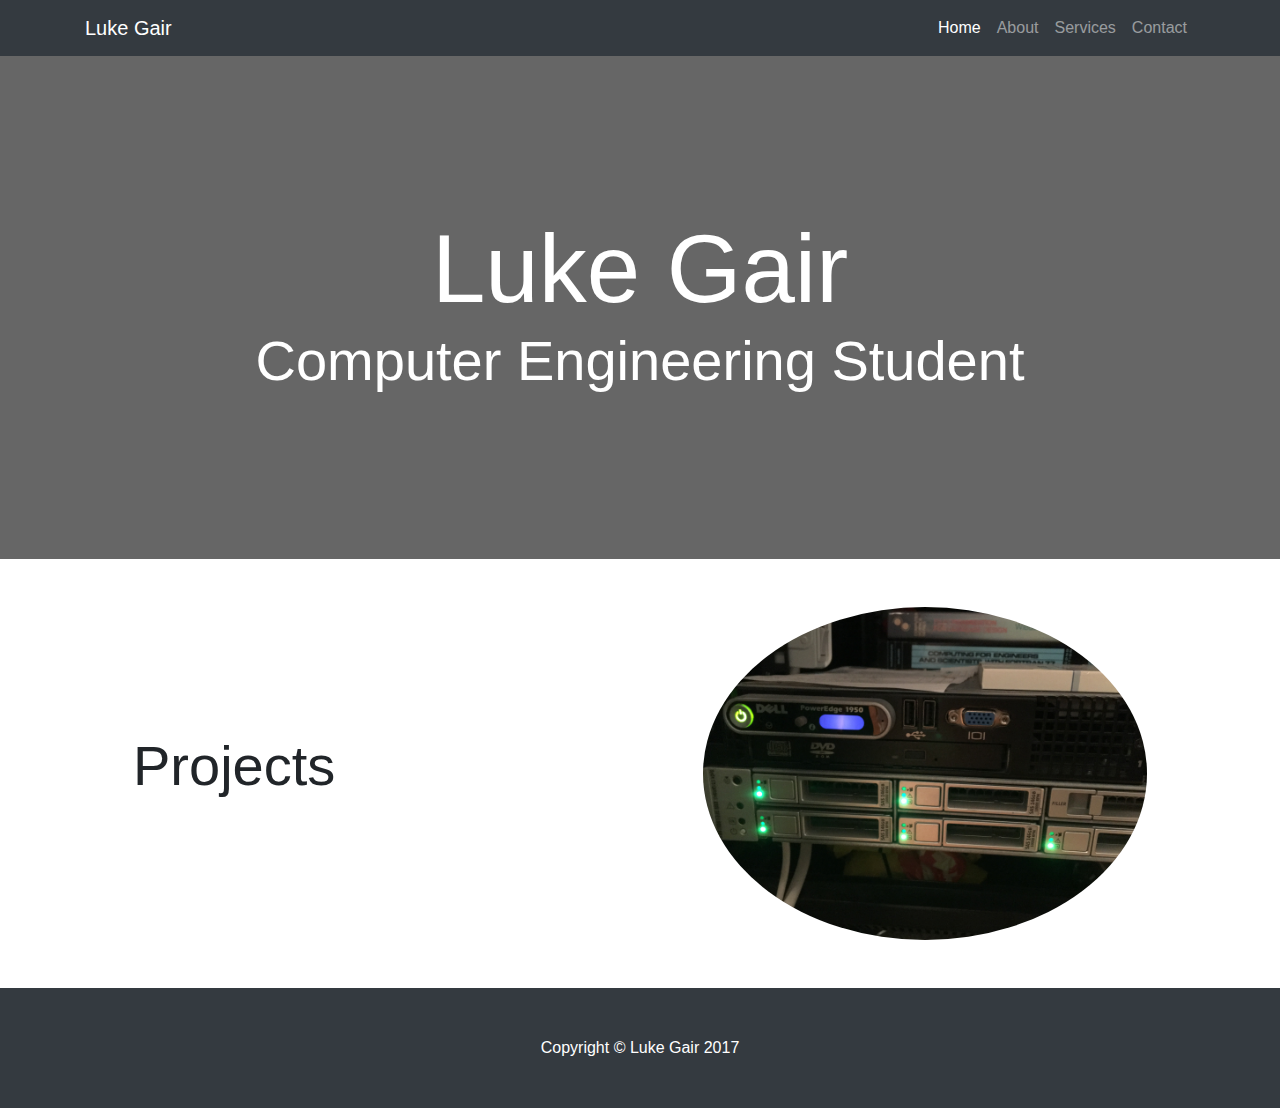
==== Projects.html @ 6c480b8f "photo updates + new page" ====
<!DOCTYPE html>
<html lang="en">

  <head>

    <meta charset="utf-8">
    <meta name="viewport" content="width=device-width, initial-scale=1, shrink-to-fit=no">
    <meta name="description" content="">
    <meta name="author" content="">
	<link rel="shortcut icon" href="Images/favicon1.ico">
    <title>Luke Gair</title>

    <!-- Bootstrap core CSS -->
    <link href="vendor/bootstrap/css/bootstrap.min.css" rel="stylesheet">

    <!-- Custom styles for this template -->
    <link href="css/one-page-wonder.css" rel="stylesheet">
	<!-- Global Site Tag (gtag.js) - Google Analytics -->
	<script async src="https://www.googletagmanager.com/gtag/js?id=UA-106759733-1"></script>
	<script>
	  window.dataLayer = window.dataLayer || [];
	  function gtag(){dataLayer.push(arguments)};
	  gtag('js', new Date());

	  gtag('config', 'UA-106759733-1');
	</script>

	<script>
	  (function(i,s,o,g,r,a,m){i['GoogleAnalyticsObject']=r;i[r]=i[r]||function(){
	  (i[r].q=i[r].q||[]).push(arguments)},i[r].l=1*new Date();a=s.createElement(o),
	  m=s.getElementsByTagName(o)[0];a.async=1;a.src=g;m.parentNode.insertBefore(a,m)
	  })(window,document,'script','https://www.google-analytics.com/analytics.js','ga');

	  ga('create', 'UA-106759733-1', 'auto');
	  ga('send', 'pageview');

	</script>
	
  </head>

  <body>

    <!-- Navigation -->
    <nav class="navbar navbar-expand-lg navbar-dark bg-dark fixed-top">
      <div class="container">
        <a class="navbar-brand" href="#">Luke Gair</a>
        <button class="navbar-toggler" type="button" data-toggle="collapse" data-target="#navbarResponsive" aria-controls="navbarResponsive" aria-expanded="false" aria-label="Toggle navigation">
          <span class="navbar-toggler-icon"></span>
        </button>
        <div class="collapse navbar-collapse" id="navbarResponsive">
          <ul class="navbar-nav ml-auto">
            <li class="nav-item active">
              <a class="nav-link" href="#">Home
                <span class="sr-only">(current)</span>
              </a>
            </li>
            <li class="nav-item">
              <a class="nav-link" href="#">About</a>
            </li>
            <li class="nav-item">
              <a class="nav-link" href="#">Services</a>
            </li>
            <li class="nav-item">
              <a class="nav-link" href="#">Contact</a>
            </li>
          </ul>
        </div>
      </div>
    </nav>

    <header class="masthead">
      <div class="overlay">
        <div class="container">
          <h1 class="display-1 text-white">Luke Gair</h1>
          <h2 class="display-4 text-white">Computer Engineering Student</h2>
        </div>
      </div>
    </header>

    <section>
      <div class="container">
        <div class="row align-items-center">
          <div class="col-md-6 order-2">
            <div class="p-5">
              <img class="img-fluid rounded-circle" src="Images/20170922_054205762_iOS.jpg" alt="">
            </div>
          </div>
          <div class="col-md-6 order-1">
            <div class="p-5">
              <h2 class="display-4">Projects</h2>
              <p></p>
			  </div>
          </div>
        </div>
      </div>
    </section>


    <!-- Footer -->
    <footer class="py-5 bg-dark">
      <div class="container">
        <p class="m-0 text-center text-white">Copyright &copy; Luke Gair 2017</p>
      </div>
      <!-- /.container -->
    </footer>

    <!-- Bootstrap core JavaScript -->
    <script src="vendor/jquery/jquery.min.js"></script>
    <script src="vendor/popper/popper.min.js"></script>
    <script src="vendor/bootstrap/js/bootstrap.min.js"></script>

  </body>

</html>
---- css/one-page-wonder.css ----
/*!
 * Start Bootstrap - One Page Wonder (http://startbootstrap.com/template-overviews/one-page-wonder)
 * Copyright 2013-2017 Start Bootstrap
 * Licensed under MIT (https://github.com/BlackrockDigital/startbootstrap-one-page-wonder/blob/master/LICENSE)
 */

body {
    padding-top: 54px;
}

@media (min-width: 992px) {
    body {
        padding-top: 56px;
    }
}

header.masthead {
    background: url('https://pbs.twimg.com/media/DInxxLZUEAEJjST.jpg') no-repeat center center scroll;
    -webkit-background-size: cover;
    -moz-background-size: cover;
    background-size: cover;
    -o-background-size: cover;
}

header.masthead > .overlay {
    padding: 5rem 0;
    text-align: center;
    background: rgba(0, 0, 0, 0.6);
}

@media (min-width: 992px) {
    header.masthead > .overlay {
        padding: 10rem 0;
    }
}
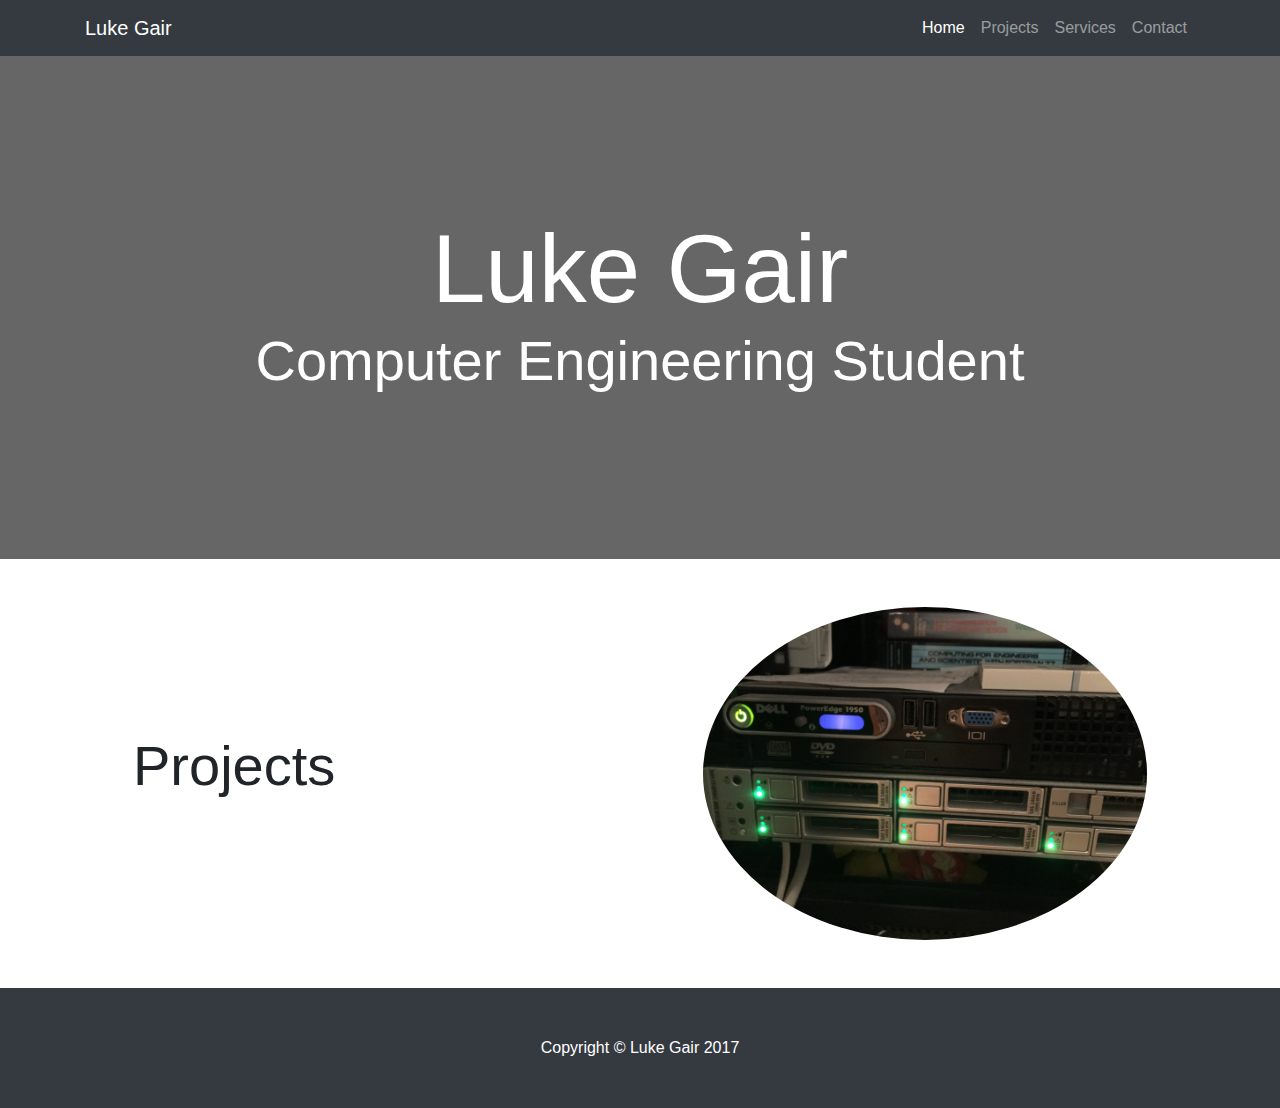
==== commit 33d1c3d5: "link added to projects" ====
--- a/Projects.html
+++ b/Projects.html
@@ -50,12 +50,12 @@
         <div class="collapse navbar-collapse" id="navbarResponsive">
           <ul class="navbar-nav ml-auto">
             <li class="nav-item active">
-              <a class="nav-link" href="#">Home
+              <a class="nav-link" href="Projects.html">Home
                 <span class="sr-only">(current)</span>
               </a>
             </li>
             <li class="nav-item">
-              <a class="nav-link" href="#">About</a>
+              <a class="nav-link" href="#">Projects</a>
             </li>
             <li class="nav-item">
               <a class="nav-link" href="#">Services</a>
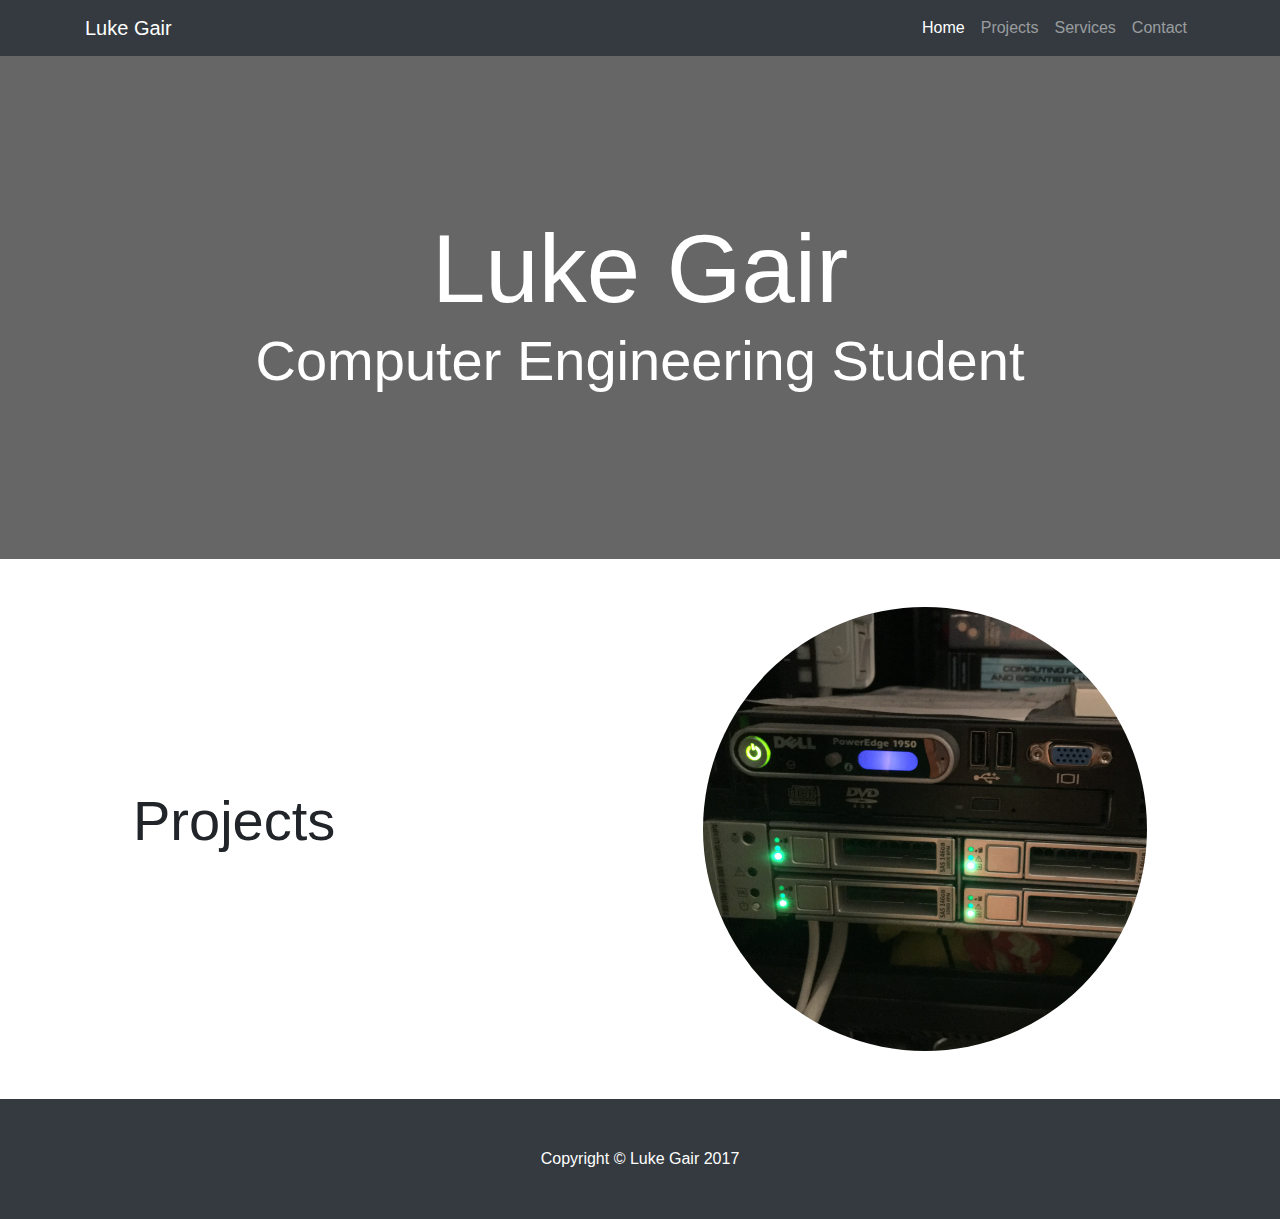
==== commit 32fd6da8: "forgot an l" ====
--- a/Projects.html
+++ b/Projects.html
@@ -50,12 +50,12 @@
         <div class="collapse navbar-collapse" id="navbarResponsive">
           <ul class="navbar-nav ml-auto">
             <li class="nav-item active">
-              <a class="nav-link" href="Projects.html">Home
+              <a class="nav-link" href="#">Home
                 <span class="sr-only">(current)</span>
               </a>
             </li>
             <li class="nav-item">
-              <a class="nav-link" href="#">Projects</a>
+              <a class="nav-link" href="Projects.html">Projects</a>
             </li>
             <li class="nav-item">
               <a class="nav-link" href="#">Services</a>
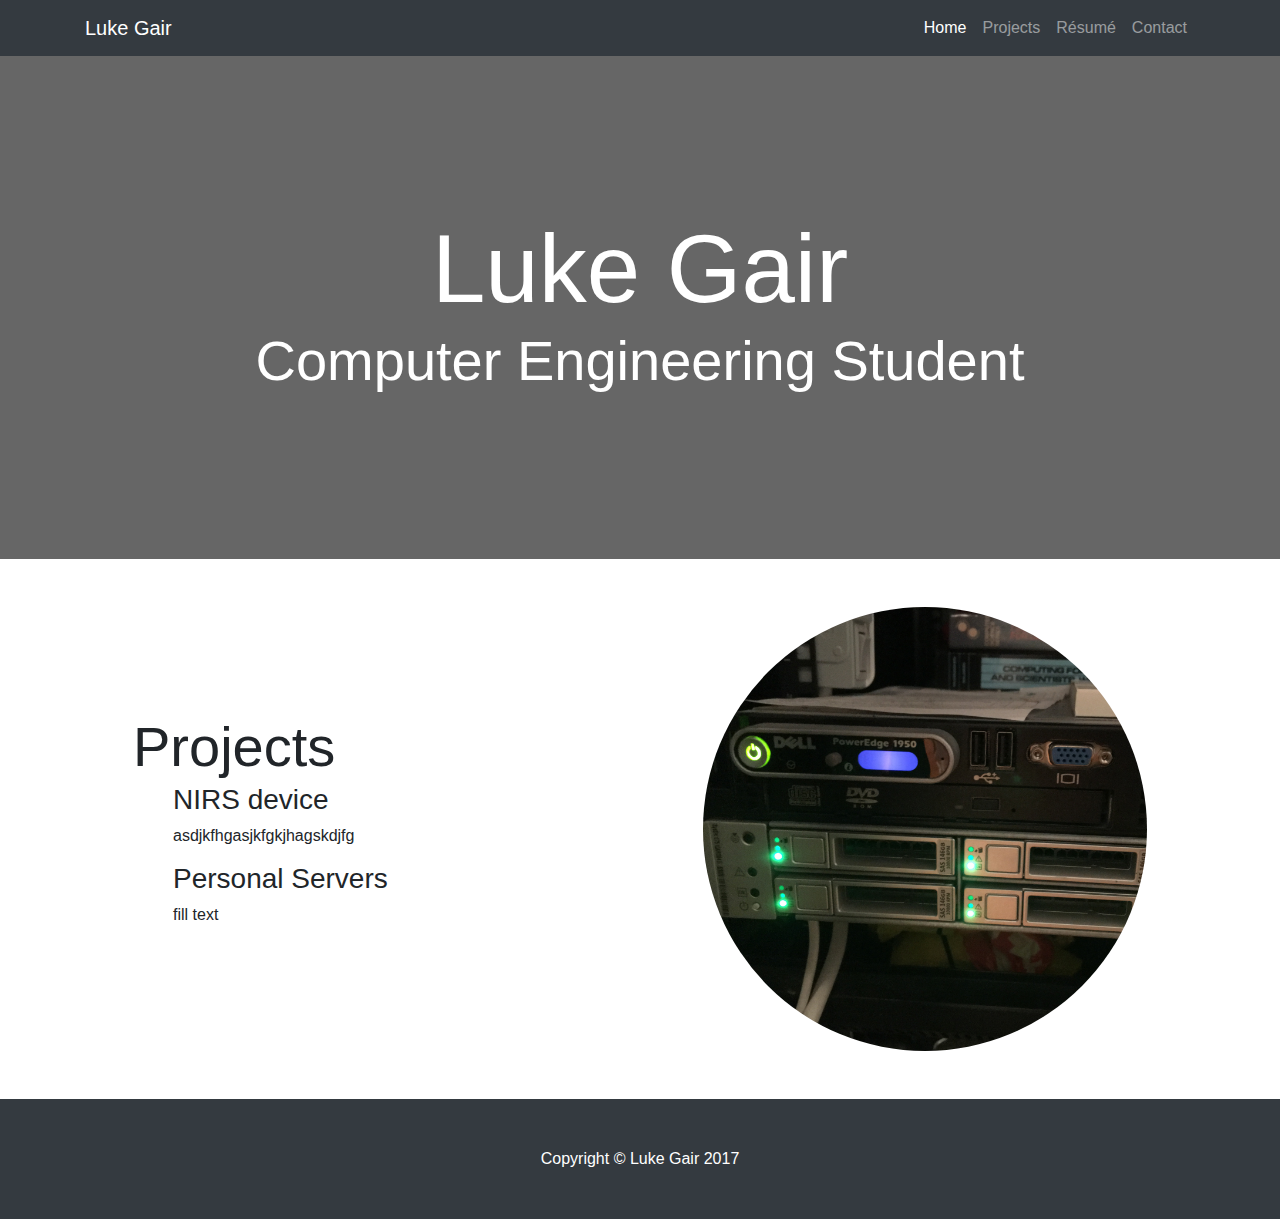
==== commit 97a6aade: "added a few new pages" ====
--- a/Projects.html
+++ b/Projects.html
@@ -50,7 +50,7 @@
         <div class="collapse navbar-collapse" id="navbarResponsive">
           <ul class="navbar-nav ml-auto">
             <li class="nav-item active">
-              <a class="nav-link" href="#">Home
+              <a class="nav-link" href="index.html">Home
                 <span class="sr-only">(current)</span>
               </a>
             </li>
@@ -58,7 +58,7 @@
               <a class="nav-link" href="Projects.html">Projects</a>
             </li>
             <li class="nav-item">
-              <a class="nav-link" href="#">Services</a>
+              <a class="nav-link" href="Documents/Resume.pdf" target="_blank">Résumé</a>
             </li>
             <li class="nav-item">
               <a class="nav-link" href="#">Contact</a>
@@ -88,7 +88,16 @@
           <div class="col-md-6 order-1">
             <div class="p-5">
               <h2 class="display-4">Projects</h2>
-              <p></p>
+					<ul style="list-style: none;">
+						<li>
+							<h3>NIRS device</h3>
+							<p>asdjkfhgasjkfgkjhagskdjfg</p>
+						</li>
+						<li>
+							<h3>Personal Servers</h3>
+							<p>fill text</p>
+						</li>	
+					</ul>
 			  </div>
           </div>
         </div>
